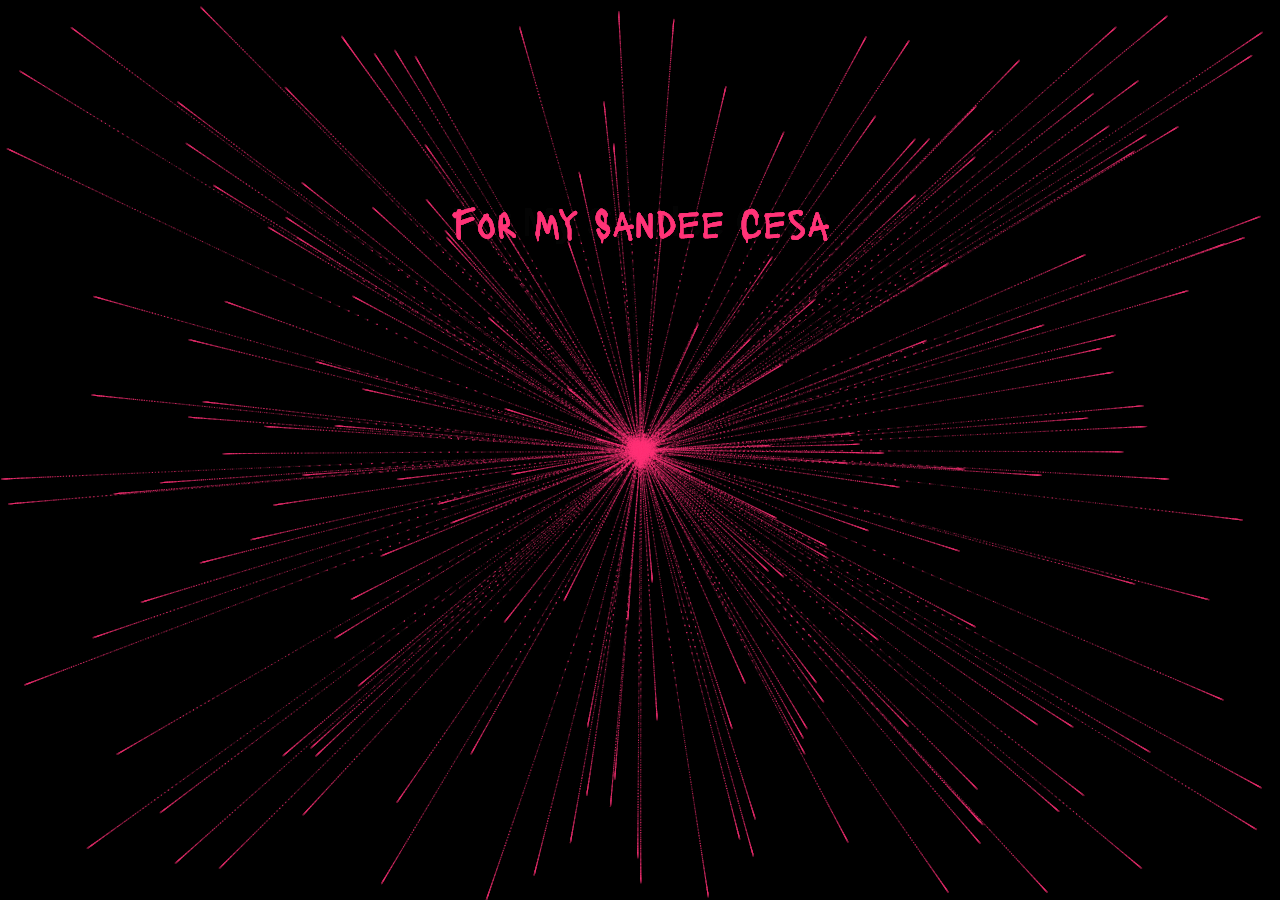
==== end.html @ 163c6cf7 "Add files via upload" ====
<!DOCTYPE html>
<html lang="en" >
<head>
  <meta charset="UTF-8">
  <title>HEART1</title>
  <link rel="stylesheet" href="./style.css">

  <link rel="stylesheet" href="./style.css">
  <!-- Add the Lacquer font from Google Fonts -->
  <link href="https://fonts.googleapis.com/css2?family=Lacquer&display=swap" rel="stylesheet">

</head>
<body>
<canvas id="heart"></canvas>
  <script  src="./script.js"></script>

</body>
</html>
---- style.css ----
canvas {
    position: absolute;
    left:0;
    top: 0;
    width: 100%;
    height: 100%;
    background-color: rgba(0,0,0,.2);
  }
---- style.css ----
canvas {
    position: absolute;
    left:0;
    top: 0;
    width: 100%;
    height: 100%;
    background-color: rgba(0,0,0,.2);
  }
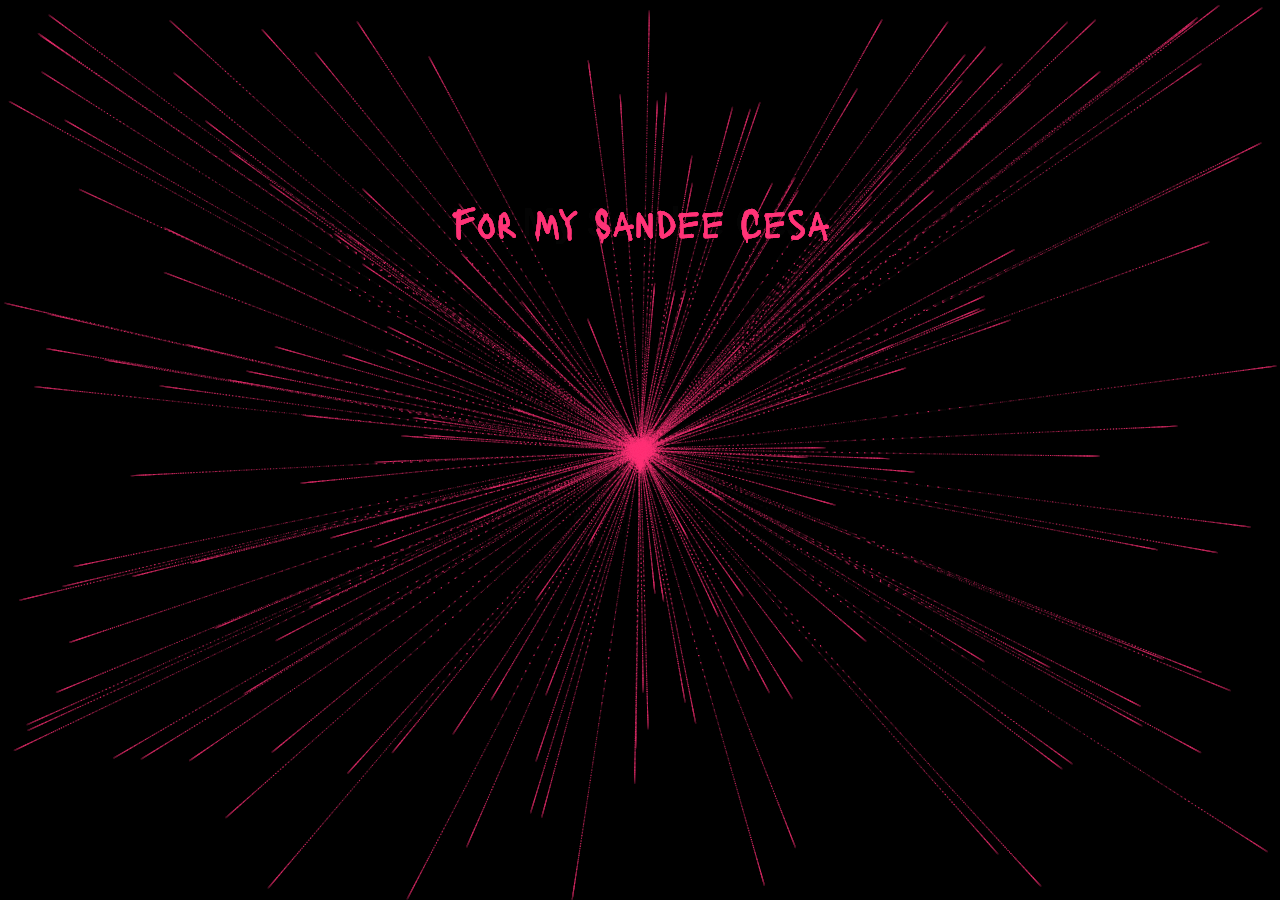
==== commit 8f093ba3: "Update end.html" ====
--- a/end.html
+++ b/end.html
@@ -6,7 +6,6 @@
   <link rel="stylesheet" href="./style.css">
 
   <link rel="stylesheet" href="./style.css">
-  <!-- Add the Lacquer font from Google Fonts -->
   <link href="https://fonts.googleapis.com/css2?family=Lacquer&display=swap" rel="stylesheet">
 
 </head>
@@ -15,4 +14,4 @@
   <script  src="./script.js"></script>
 
 </body>
-</html>+</html>
